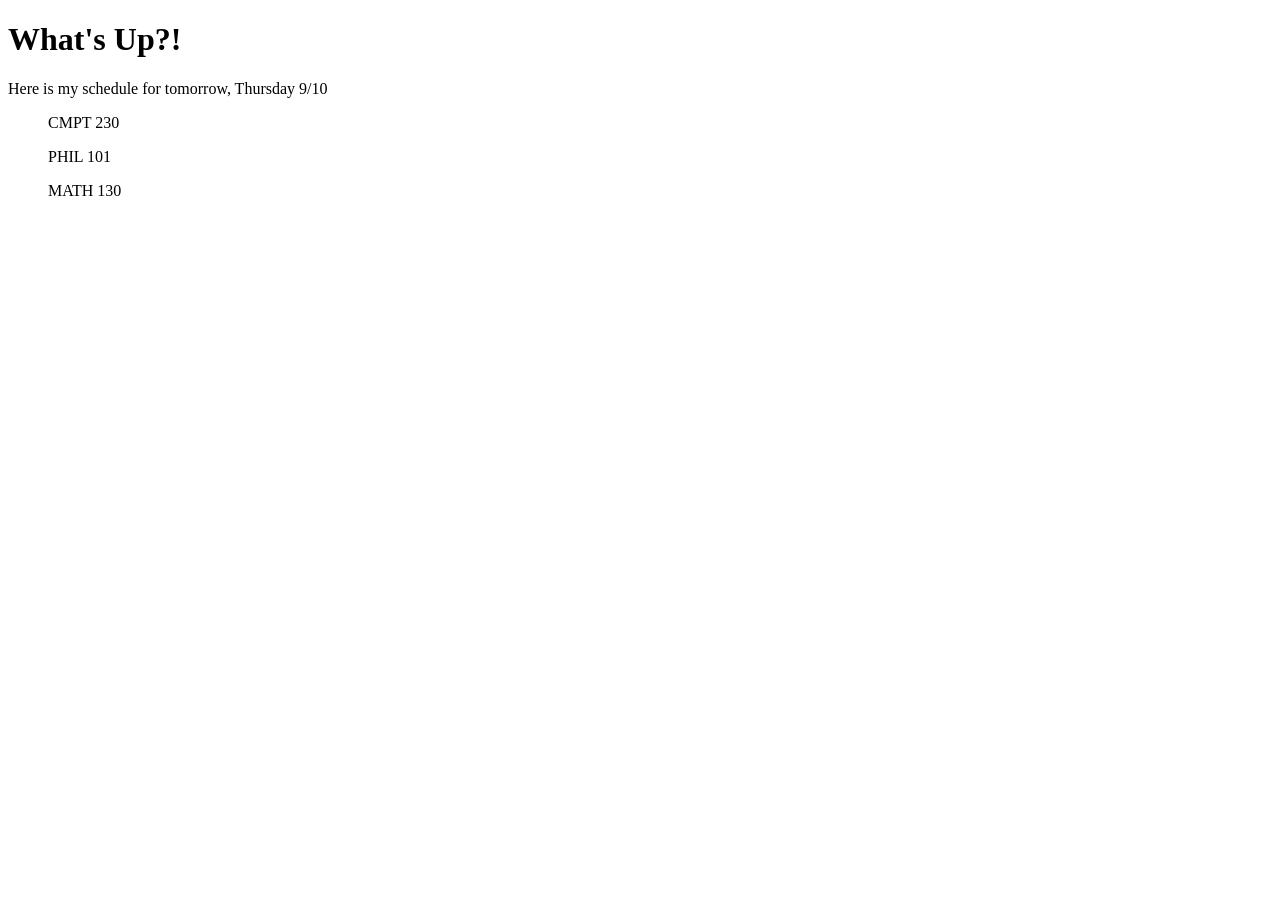
==== Assignments/Assgnment 3/index.html @ 1ae491fa "added <ol> to see how format looks" ====
<!DOCTYPE html>
<html lang="en">
<head>
    <meta charset="UTF-8">
    <meta name="viewport" content="width=device-width, initial-scale=1.0">
    <link rel="stylesheet" href="style.css">
    <title>Document</title>
</head>
<body>
    <!-- Your Content Goes Here!!! -->
    <h1> What's Up?!</h1>
    <p>Here is my schedule for tomorrow, Thursday 9/10</p>
    <ol>CMPT 230</ol>
    <ol>PHIL 101</ol>
    <ol>MATH 130</ol>
</body>
</html>
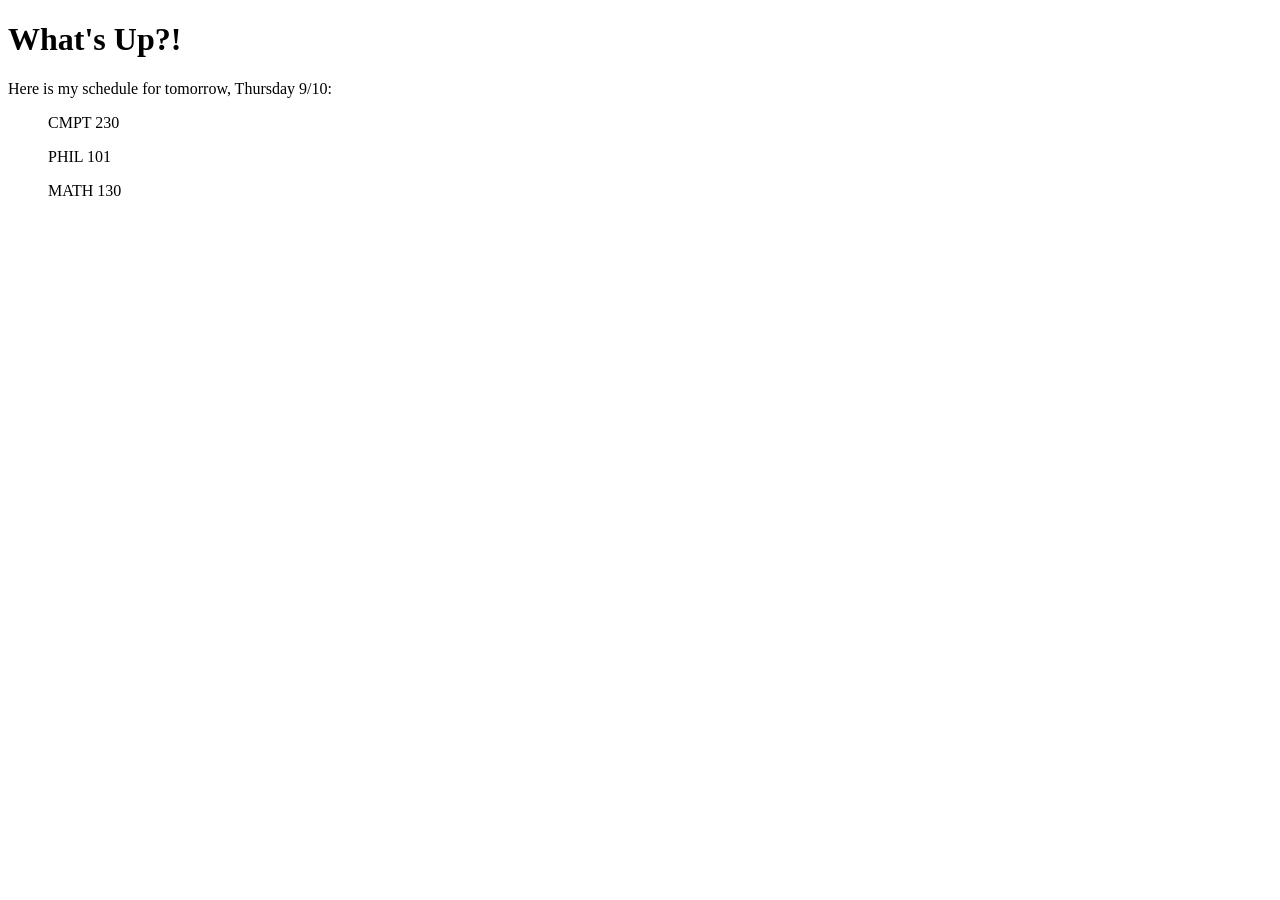
==== commit 9729c8c2: "added semi colon to <p>" ====
--- a/Assignments/Assgnment 3/index.html
+++ b/Assignments/Assgnment 3/index.html
@@ -9,9 +9,12 @@
 <body>
     <!-- Your Content Goes Here!!! -->
     <h1> What's Up?!</h1>
-    <p>Here is my schedule for tomorrow, Thursday 9/10</p>
+    <p>Here is my schedule for tomorrow, Thursday 9/10:</p>
+
     <ol>CMPT 230</ol>
     <ol>PHIL 101</ol>
     <ol>MATH 130</ol>
+
+
 </body>
 </html>
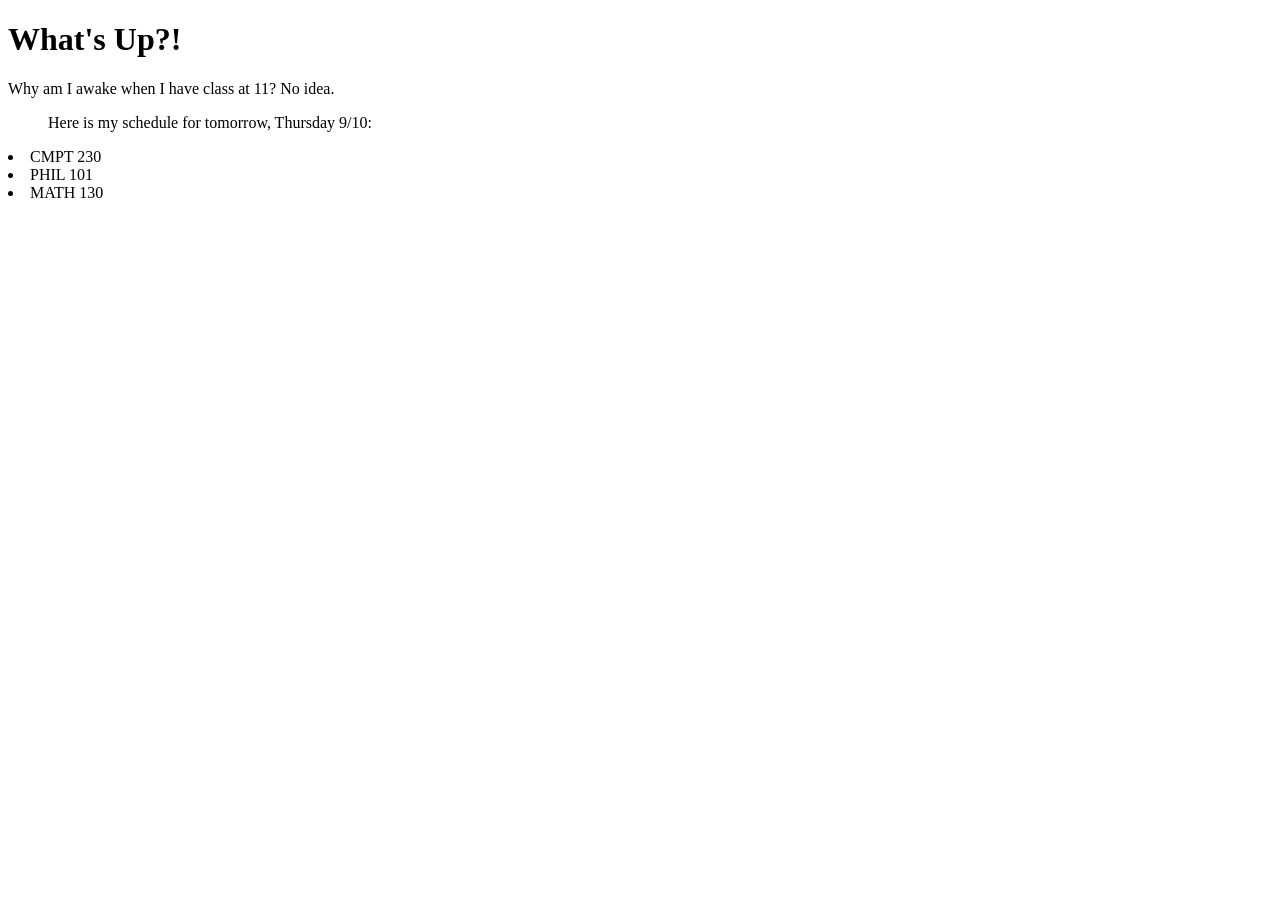
==== commit 5b4ab977: "swtiched <ol> to <li> reading instructions from google" ====
--- a/Assignments/Assgnment 3/index.html
+++ b/Assignments/Assgnment 3/index.html
@@ -9,11 +9,12 @@
 <body>
     <!-- Your Content Goes Here!!! -->
     <h1> What's Up?!</h1>
-    <p>Here is my schedule for tomorrow, Thursday 9/10:</p>
+    <p>Why am I awake when I have class at 11? No idea.</p>
+    <ol>Here is my schedule for tomorrow, Thursday 9/10:</ol>
 
-    <ol>CMPT 230</ol>
-    <ol>PHIL 101</ol>
-    <ol>MATH 130</ol>
+    <li>CMPT 230</li>
+    <li>PHIL 101</li>
+    <li>MATH 130</li>
 
 
 </body>
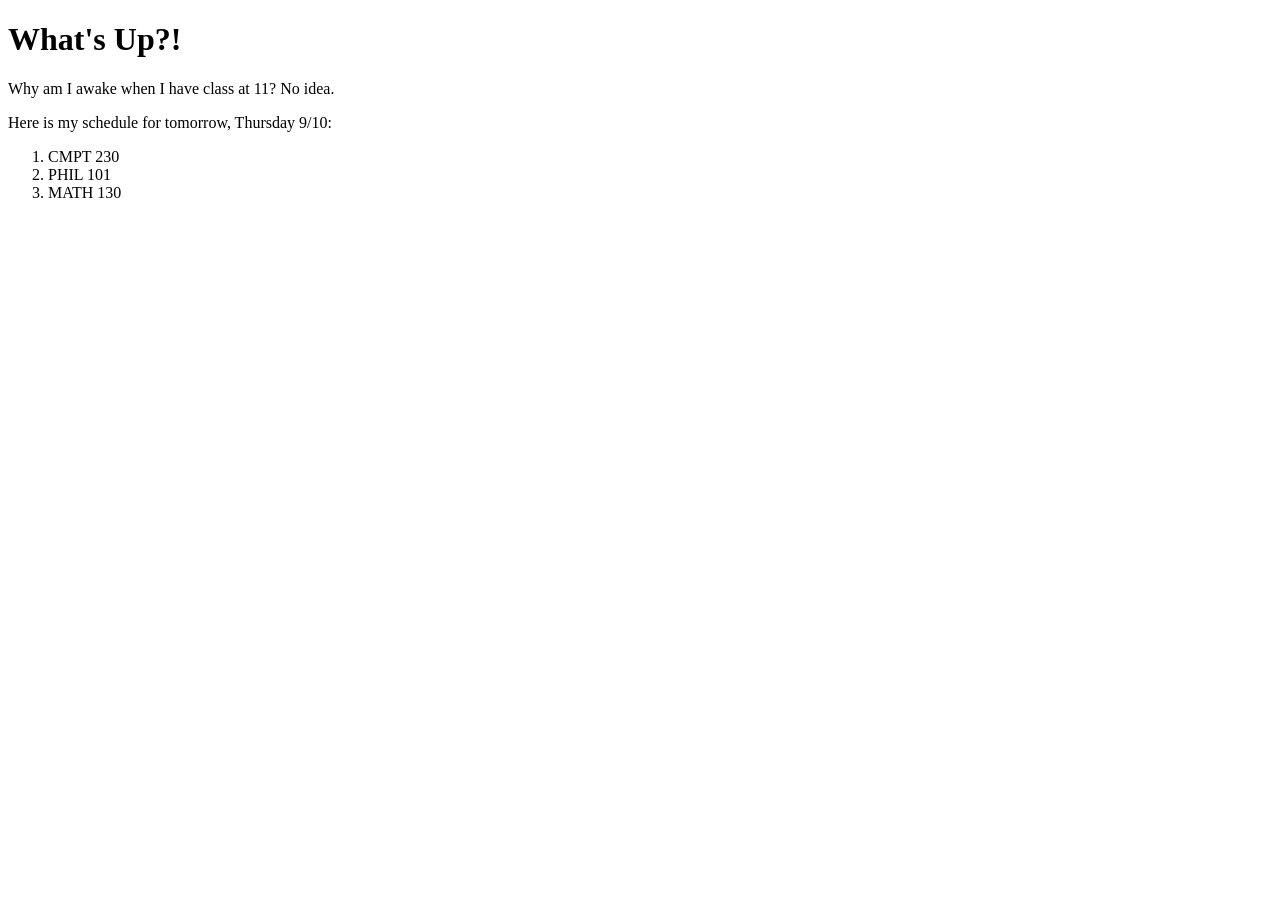
==== commit 5b115fb5: "looked at examples online and remembered the proper format for lists on HTML" ====
--- a/Assignments/Assgnment 3/index.html
+++ b/Assignments/Assgnment 3/index.html
@@ -10,11 +10,14 @@
     <!-- Your Content Goes Here!!! -->
     <h1> What's Up?!</h1>
     <p>Why am I awake when I have class at 11? No idea.</p>
-    <ol>Here is my schedule for tomorrow, Thursday 9/10:</ol>
+    <p>Here is my schedule for tomorrow, Thursday 9/10:</p>
+    <ol>
+        <li>CMPT 230</li>
+        <li>PHIL 101</li>
+        <li>MATH 130</li>
+    </ol>
 
-    <li>CMPT 230</li>
-    <li>PHIL 101</li>
-    <li>MATH 130</li>
+    
 
 
 </body>
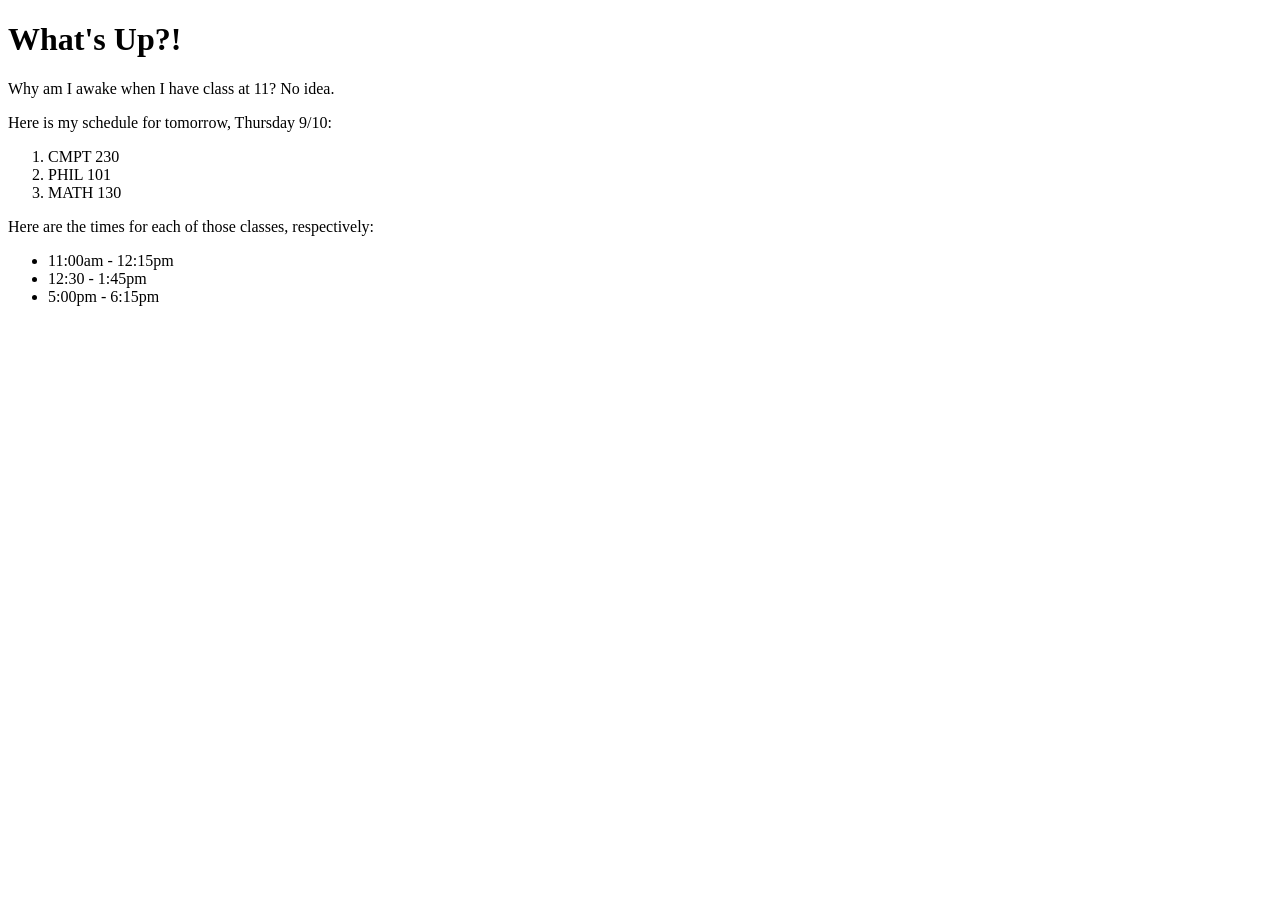
==== commit c0200a3b: "added <ul>" ====
--- a/Assignments/Assgnment 3/index.html
+++ b/Assignments/Assgnment 3/index.html
@@ -16,9 +16,12 @@
         <li>PHIL 101</li>
         <li>MATH 130</li>
     </ol>
-
     
-
-
+    <p>Here are the times for each of those classes, respectively:</p>
+    <ul>
+        <li>11:00am - 12:15pm</li>
+        <li>12:30 - 1:45pm</li>
+        <li>5:00pm - 6:15pm</li>
+    </ul>
 </body>
 </html>
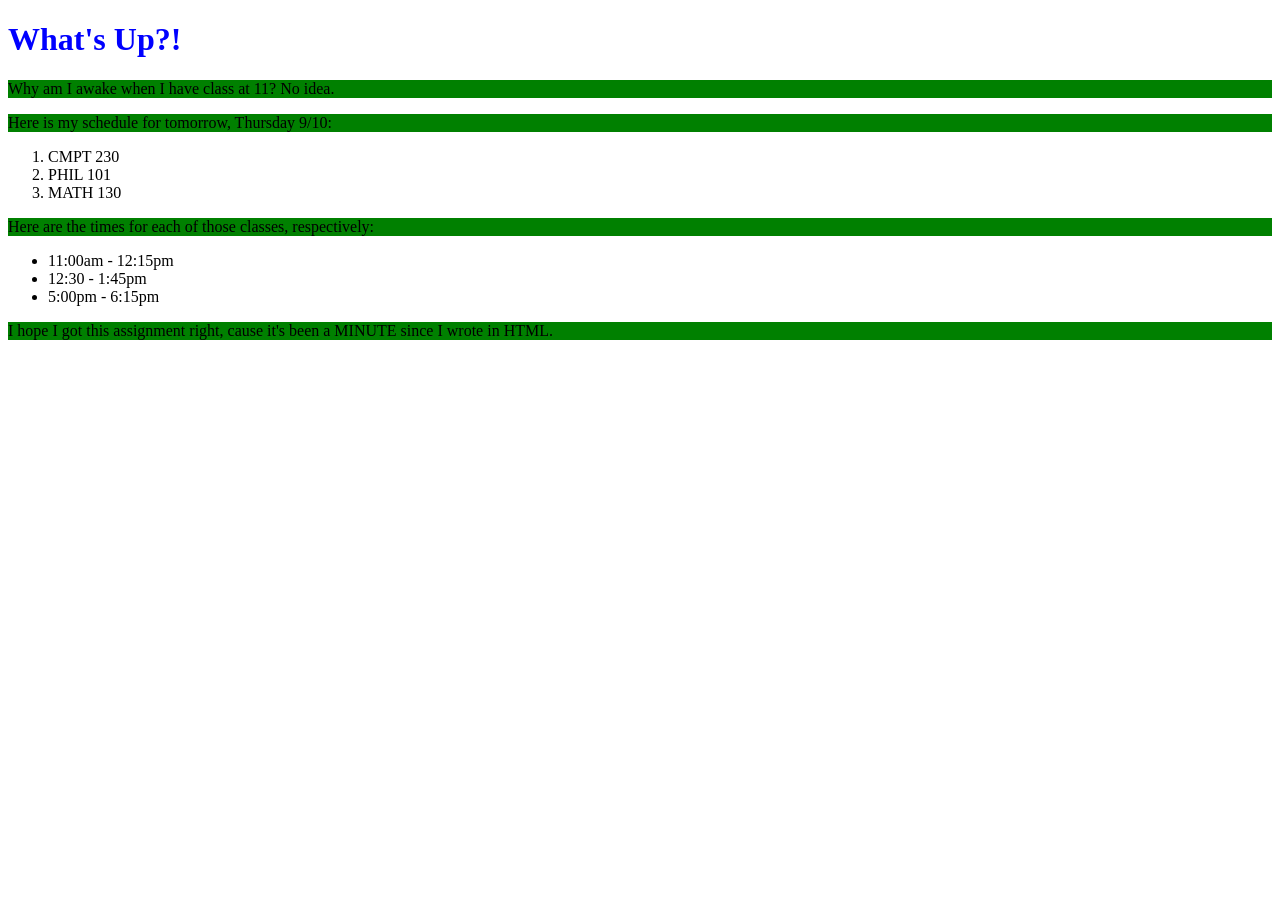
==== commit 70120e9a: "added an extra <p> at the end of the webpage" ====
--- a/Assignments/Assgnment 3/index.html
+++ b/Assignments/Assgnment 3/index.html
@@ -23,5 +23,7 @@
         <li>12:30 - 1:45pm</li>
         <li>5:00pm - 6:15pm</li>
     </ul>
+
+    <p>I hope I got this assignment right, cause it's been a MINUTE since I wrote in HTML.</p>
 </body>
 </html>
--- a/Assignments/Assgnment 3/style.css
+++ b/Assignments/Assgnment 3/style.css
@@ -0,0 +1,7 @@
+h1 {
+    color: blue
+}
+
+p {
+    background-color: green;
+}
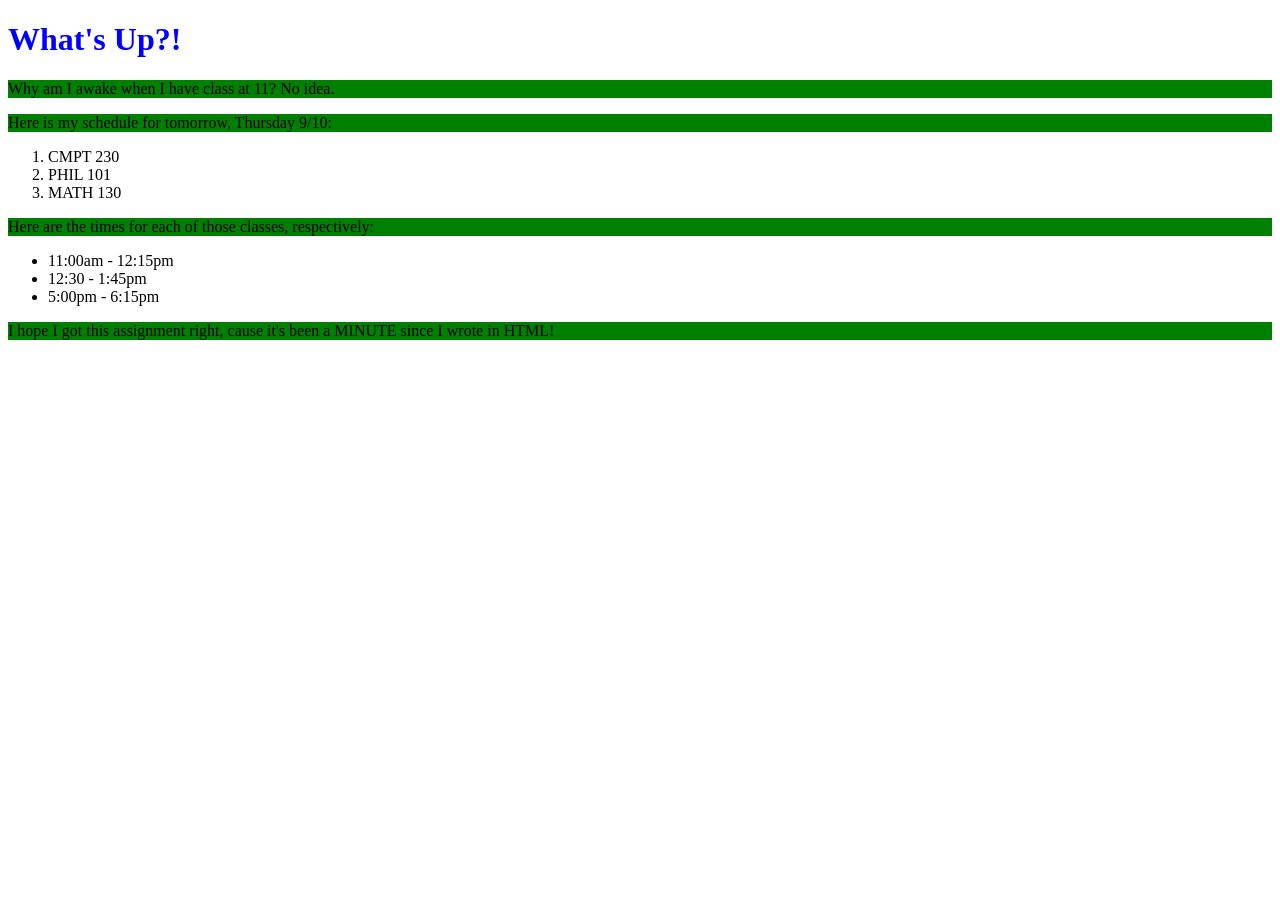
==== commit 1bdd80f2: "Update index.html" ====
--- a/Assignments/Assgnment 3/index.html
+++ b/Assignments/Assgnment 3/index.html
@@ -24,6 +24,6 @@
         <li>5:00pm - 6:15pm</li>
     </ul>
 
-    <p>I hope I got this assignment right, cause it's been a MINUTE since I wrote in HTML.</p>
+    <p>I hope I got this assignment right, cause it's been a MINUTE since I wrote in HTML!</p>
 </body>
 </html>
